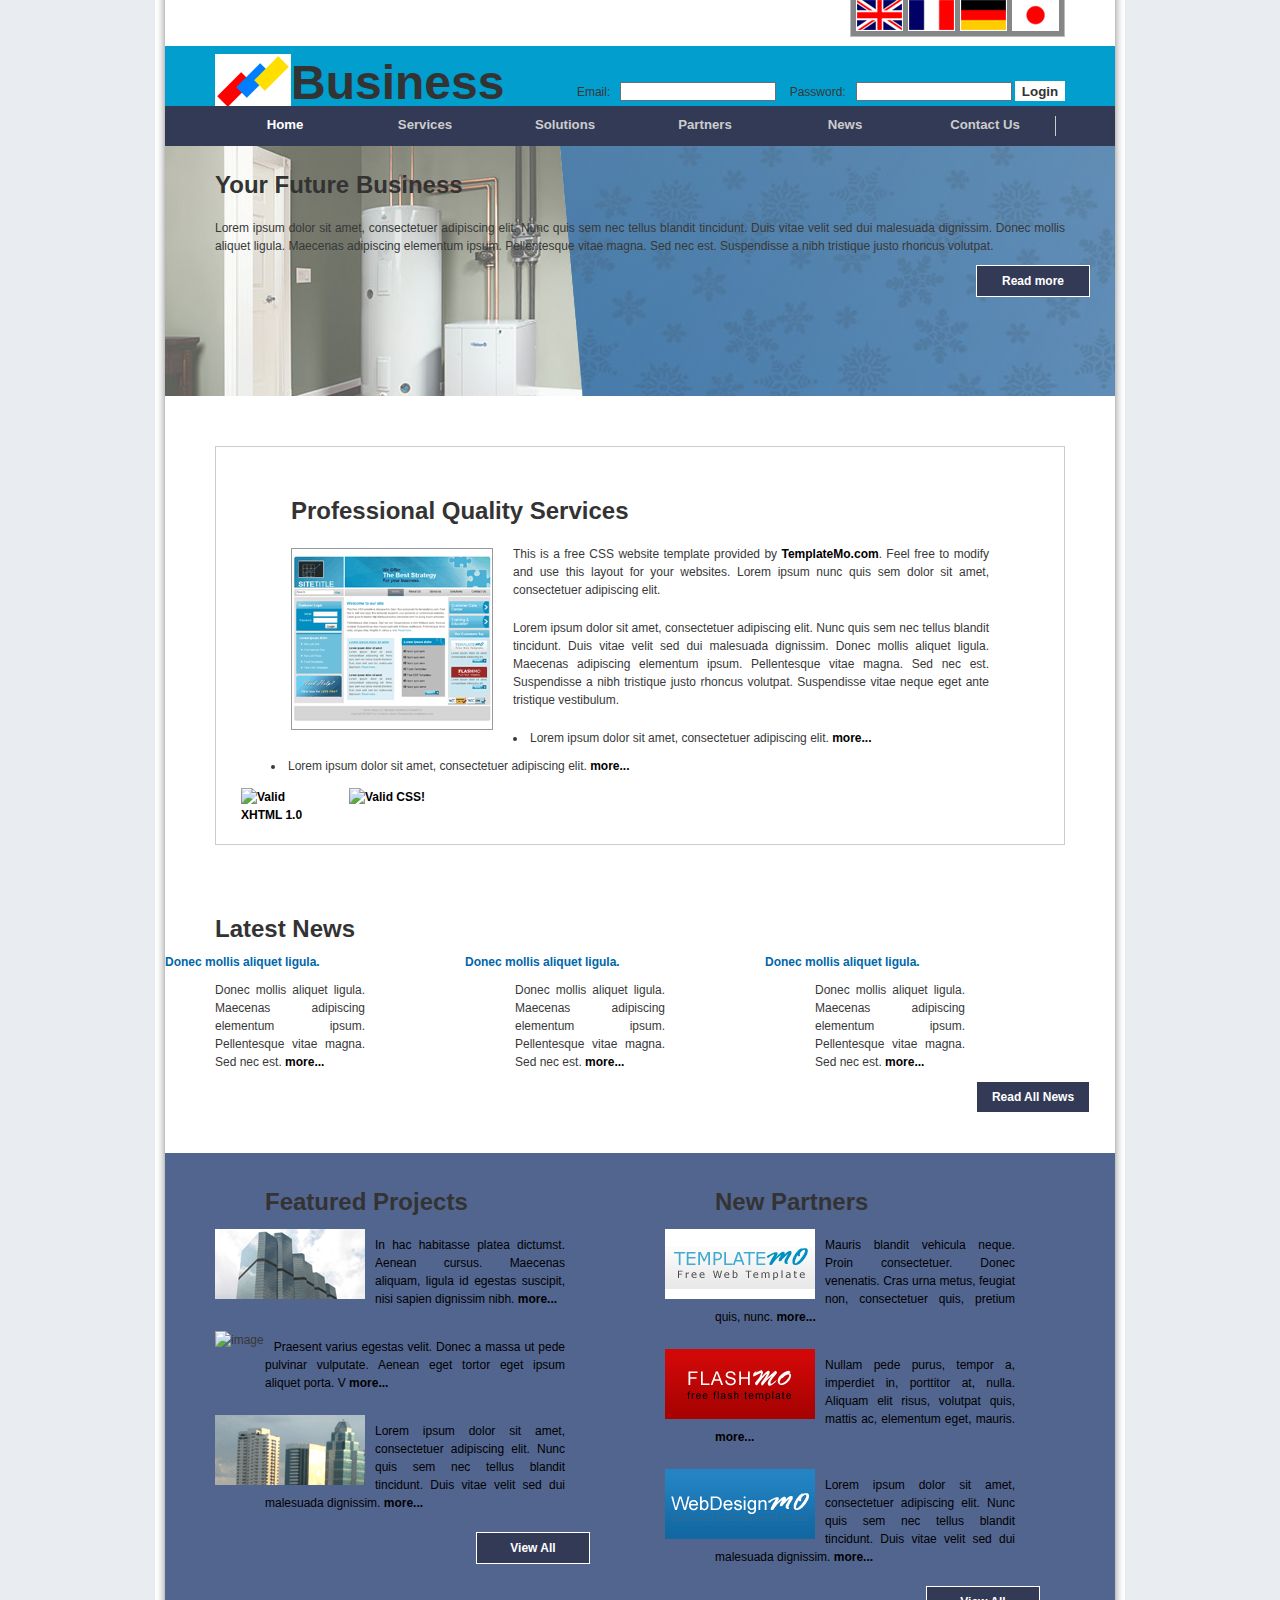
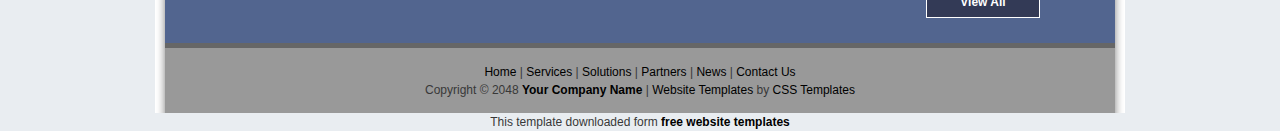
==== eracweb/subpage.html @ 3123fd2f "changes for design" ====
<!DOCTYPE html PUBLIC "-//W3C//DTD XHTML 1.0 Transitional//EN" "http://www.w3.org/TR/xhtml1/DTD/xhtml1-transitional.dtd">
<html xmlns="http://www.w3.org/1999/xhtml">
<head>
<meta http-equiv="Content-Type" content="text/html; charset=utf-8" />
<title>free CSS template for business websites</title>
<meta name="keywords" content="free web template, business website, CSS, HTML" />
<meta name="description" content="free CSS HTML template for professional business websites" />
<link href="templatemo_style.css" rel="stylesheet" type="text/css" />
<!--  Designed by w w w . t e m p l a t e m o . c o m  --> 
</head>
<body>
<div id="templatemo_container">
	
    <div id="templatemo_topbar">
    	<div id="languagebox">
        	<a href="#"><img src="images/engflag.gif" alt="English" /></a>
            <a href="#"><img src="images/frenchflag.gif" alt="French" /></a>
            <a href="#"><img src="images/germanyflag.gif" alt="Germany" /></a>
            <a href="#"><img src="images/japanflag.gif" alt="Japan" /></a>
        </div>
    </div>
    
    <div id="templatemo_header">
    	<div id="templatemo_logo">
        	<img src="images/logo.gif" alt="Logo" />
            <div id="templatemo_sitetitle">Business</div>
        </div>
        
        <div id="templatemo_login">
        	<form method="post" action="#">
                <label>Email:</label><input class="inputfield" name="email_address" type="text" id="email_address"/>
                <label>Password:</label><input class="inputfield" name="password" type="password" id="password"/>
                <input class="button" type="submit" name="Submit" value="Login" />
            </form>
        </div>
    </div>
    
	<div id="templatemo_menu">
     	<ul>
			<li><a href="index.html"  class="current">Home</a></li>
			<li><a href="subpage.html">Services</a></li>
            <li><a href="subpage.html">Solutions</a></li>
            <li><a href="subpage.html">Partners</a></li>  
            <li><a href="subpage.html">News</a></li>                      
            <li><a href="subpage.html" class="lastmenu">Contact Us</a></li>            
        </ul>  
    </div>
    
    <div id="templatemo_banner">
    	<h1> Your Future Business</h1>
      <p>Lorem ipsum dolor sit amet, consectetuer adipiscing elit. Nunc quis sem nec tellus blandit tincidunt. Duis vitae velit sed dui malesuada dignissim. Donec mollis aliquet ligula. Maecenas adipiscing elementum ipsum. Pellentesque vitae magna. Sed nec est. Suspendisse a nibh tristique justo rhoncus volutpat.
        </p>
        <div class="more_button"><a href="#">Read more</a></div>
    </div>
       
    <div class="templatemo_fullgraybox">
    	<h1>Professional Quality Services</h1>
        <p><img src="images/image_200x200.gif" alt="project" />
      This is a free CSS website template provided by <a href="http://www.templatemo.com" target="_parent">TemplateMo.com</a>. Feel free to modify and use this layout for your websites. Lorem ipsum nunc quis sem dolor sit amet, consectetuer adipiscing elit.</p>
      <p>
        Lorem ipsum dolor sit amet, consectetuer adipiscing elit. Nunc quis sem nec tellus blandit tincidunt. Duis vitae velit sed dui malesuada dignissim. Donec mollis aliquet ligula. Maecenas adipiscing elementum ipsum. Pellentesque vitae magna. Sed nec est. Suspendisse a nibh tristique justo rhoncus volutpat. Suspendisse vitae neque eget ante tristique vestibulum.
        </p>
        <ul>
            <li>Lorem ipsum dolor sit amet, consectetuer adipiscing elit. <a href="#">more...</a></li>
            <li>Lorem ipsum dolor sit amet, consectetuer adipiscing elit. <a href="#">more...</a></li>
        </ul>
        <a href="http://validator.w3.org/check?uri=referer"><img style="border:0;width:88px;height:31px" src="http://www.w3.org/Icons/valid-xhtml10" alt="Valid XHTML 1.0 Transitional" width="88" height="31" vspace="8" border="0" /></a>
<a href="http://jigsaw.w3.org/css-validator/check/referer"><img style="border:0;width:88px;height:31px"  src="http://jigsaw.w3.org/css-validator/images/vcss-blue" alt="Valid CSS!" vspace="8" border="0" /></a>
  </div>
  
  <div id="templatemo_newssection">
  	<h1>Latest News</h1>
    <div class="newsbox">
    <h4>Donec mollis aliquet ligula.</h4>
    <p>
    Donec mollis aliquet ligula. Maecenas adipiscing elementum ipsum. Pellentesque vitae magna. Sed nec est. <a href="#">more...</a> </p>
    </div>
    
    <div class="newsbox">
    <h4>Donec mollis aliquet ligula.</h4>
    <p>
    Donec mollis aliquet ligula. Maecenas adipiscing elementum ipsum. Pellentesque vitae magna. Sed nec est. <a href="#">more...</a></p>
    </div>
    
    <div class="newsbox">
    <h4>Donec mollis aliquet ligula.</h4>
    <p>
    Donec mollis aliquet ligula. Maecenas adipiscing elementum ipsum. Pellentesque vitae magna. Sed nec est. <a href="#">more...</a></p>
    </div>
    
    <div class="more_button"><a href="#">Read All News</a></div>
  </div>
  <!--  Designed by w w w . t e m p l a t e m o . c o m  -->   
   <div id="templatemo_light_blue_row">
    	<div class="templatemo_gallery">
	      <h1>Featured Projects</h1>
          	<div class="gp_row">
	            <img src="images/building_150x70_03.gif" alt="image" />

                <p>In hac habitasse platea dictumst. Aenean cursus. Maecenas aliquam, ligula id egestas suscipit, nisi sapien dignissim nibh. <a href="#">more...</a>                </p>
		  </div>
            <div class="gp_row">
              <img src="images/building_150x70_02.gif" alt="image" />
                <p>Praesent varius egestas velit. Donec a massa ut pede pulvinar vulputate.  Aenean eget tortor eget ipsum aliquet porta. V  <a href="#">more...</a>                </p>
		  </div>
            <div class="gp_row">
                <img src="images/building_150x70_01.gif" alt="image" />
                <p>Lorem ipsum dolor sit amet, consectetuer adipiscing elit. Nunc quis sem nec tellus blandit tincidunt. Duis vitae velit sed dui malesuada dignissim. <a href="#">more...</a>
                </p>
			</div>
            <div class="more_button"><a href="#">View All</a></div>
        </div>
		<div class="templatemo_partners">
	      <h1>New Partners</h1>
          	<div class="gp_row">
                <img src="images/templatemo.gif" alt="image" />
                <p>Mauris blandit vehicula neque. Proin consectetuer. Donec venenatis. Cras urna metus, feugiat non, consectetuer quis, pretium quis, nunc. <a href="templatemo.com" target="_parent">more...</a>
                </p>
			</div>
            <div class="gp_row">
                <img src="images/flashmo.gif" alt="image" />
                <p>Nullam pede purus, tempor a, imperdiet in, porttitor at, nulla. Aliquam elit risus, volutpat quis, mattis ac, elementum eget, mauris. <a href="flashmo.com" target="_parent">more...</a>
                </p>
			</div>
            <div class="gp_row">
                <img src="images/webdesignmo.gif" alt="image" />
                <p>Lorem ipsum dolor sit amet, consectetuer adipiscing elit. Nunc quis sem nec tellus blandit tincidunt. Duis vitae velit sed dui malesuada dignissim. <a href="webdesignmo.net" target="_parent"> more...</a>
                </p>
			</div>
            <div class="more_button"><a href="#">View All</a></div>
        </div>
    </div>

	<div id="templatemo_footer">
        <a href="#">Home</a> | <a href="#">Services</a> | <a href="#">Solutions</a> | <a href="#">Partners</a> | <a href="#">News</a> | <a href="#">Contact Us</a><br />
        Copyright © 2048 <a href="#"><strong>Your Company Name</strong></a> | 
        <a href="http://www.iwebsitetemplate.com" target="_parent">Website Templates</a> by <a href="http://www.templatemo.com" target="_parent">CSS Templates</a>
	</div>
</div>
<div align=center>This template  downloaded form <a href='http://all-free-download.com/free-website-templates/'>free website templates</a></div></body>
</html>
---- eracweb/templatemo_style.css ----
/*
CSS Credit: http://www.templatemo.com/
*/

body {
	margin: 0;
	padding: 0;
	line-height: 1.5em;
	font-family: Arial, Helvetica, sans-serif;
	font-size: 12px;
	color: #383838;
	background: #e9edf1;
	
}

a:link, a:visited { color: #000; text-decoration: none; font-weight: bold;}
a:active, a:hover { color: #F00; text-decoration: underline}

h1 {
	margin: 0px;
	padding: 30px 50px 15px 50px;
	font-size: 24px;
	font-weight: bold;
	color: #333333;
}

h2 {
	margin: 0px;
	padding: 0px 0px 5px 0px;
	font-size: 16px;
	font-weight: bold;
	color: #3e78b2;
}

h4 {
	margin: 0px;
	padding: 0px;
	font-size: 12px;
	font-weight: bold;
	color: #06A;
}

p{
	margin: 0px;
	padding: 10px 50px;
	text-align: justify;
}

.spacetobottom {
	clear: both;
	height: 50px;
}

.spacetoright {
	float: left;
	width: 10px;
	height: 1px;;
}

/* ----- Form ----- */
form{
	margin: 35px 0 0 0;
	padding: 0px;
	text-align: right;
}

label {
	margin: 0 10px;
}

input{
	width: 150px;
	height: 15px;
	color: #aabdd0;
	border: 1px solid #686f76;
}

.button{
	margin: 0px;
	width: 50px;
	height: 20px;
	border: 0px;
	color: #333333;
	font-weight: bold;
	background: #FFFFFF;
	cursor: pointer;
}
/* End of Form */

.more_button a {
	clear: both;
	display: block;
 	width: 100px;
	height: 18px;
	margin-right: 25px;
	padding: 6px;
	text-align: center;
	text-decoration: none;
	font-weight: bold;
	color: #FFF;
	background: #333a56;
 	border: 1px solid #FFF;
 	float: right;
}


#templatemo_container {
	margin: auto;
	width: 950px;
	padding: 0px 10px;
	background: url(images/mainBG.gif) repeat-y;
}

#templatemo_topbar {
	float: left;
	height: 36px;
	width: 850px;
	padding: 0 50px;
	margin-bottom: 10px;
}

#languagebox {
	float: right;
	padding-bottom: 5px;
	padding-right: 5px;
	background: #848688;
	border-left: 1px #bcbcbc solid;
	border-right: 1px #bcbcbc solid;
	border-bottom: 1px #bcbcbc solid;
}

#languagebox img{
	float: left;
	border: 1px solid #FFFFFF;
	margin-left: 5px;
	margin-top: -1px;
}

#templatemo_header {
	float: left;
	height: 60px;
	width: 850px;
	padding: 0 50px;
	background-color: #019ece;
}

#templatemo_logo {
	float: left;
	height: 55px;
	width: 300px;
}

#templatemo_logo img {
	float: left;
	border: none;
	/* padding-right: 10px; */
	padding-top: 8px;
}

#templatemo_sitetitle {
	padding: 28px 0 0 40px;
	font-size: 4.0em;
	font-weight: bold;
	color: #333333;
}

#templatemo_login {
	float: right;
	height: 55px;
	width: 530px;
}

/*------------- Menu ------------------*/
#templatemo_menu {
	float: left;
	width: 950px;
	height: 40px;
	margin: 0;
	padding: 0;
	background-color: #333a56;
}

#templatemo_menu ul {
	margin: 0 0 0 50px;
	padding: 0px;
	list-style: none;
}

#templatemo_menu ul li{
	display: inline;
}

#templatemo_menu ul li a{
	float: left;
	width: 140px;
	height: 20px;
	margin-top: 10px;
	padding: 0;
	font-size: 1.1em;
	font-weight: bold;
	text-align: center;
	text-decoration: none;
	color: #CCCCCC;
	
}

#templatemo_menu ul li .lastmenu{
	border-right: 1px solid #CCCCCC;
}

#templatemo_menu li a:hover, #templatemo_menu li .current{
	color: #FFFFFF;
	background: url(images/menuhoverBG.gif) no-repeat;
}
/* ----------------- end of menu----------------*/

#templatemo_banner {
	clear: both;
	float: left;
	width: 950px;
	height: 250px;
	/* padding: 30px 150px 0 50px; */
	/* margin-bottom: -25px; */
/* background-color: #f7f5e6;
background-image: url(images/bg.jpg) no-repeat; */
background-image: linear-gradient(
	to right bottom,
	rgba(247, 245, 230, 0.3),
	rgba(224, 239, 245, 0.2)),
	 url(images/banner1.jpg);
/* background-repeat: no-repeat;
 background-size: auto */
}

/* #templatemo_banner h1 {
	font-size: 2.5em;
	margin-bottom: 10px;
} */

#templatemo_services {
	clear: both;
	float: left;
	width: 900px;
	height: 220px;
	/* padding-left: 50px; */
	/* margin-bottom: 25px; */
	/* margin-top: 50px; */
	padding-top:10px;
	padding-bottom:20px;
	padding-left: 25px;
	padding-right: 25px;
	background-color: #e8e8e8;
}

.service_box {
	float: left;
	width: 220px;
	/* height: 252px; */
	padding: 10px 15px 10px 15px;
margin-right: 75px;
	/* background-color: #fff; */
}
.service_box:last-child{
	margin-right: 0;
	    float: right;
}

.service_box p{
	padding-bottom: 5px;
}

.service_box img{
	padding-bottom: 5px;
}


.templatemo_fullgraybox {
	clear: both;
	float: left;
	width: 798px;
	padding: 25px;
	margin: 50px 50px 25px 50px;
	border: 1px solid #CCCCCC
}

* html .templatemo_fullgraybox {
	clear: both;
	float: left;
	width: 798px;
	padding: 25px;
	margin: 50px 50px 25px 25px;
	border: 1px solid #CCCCCC
}

.templatemo_fullgraybox img{
	float: left;
	margin: 3px 20px 0 0px;
	border: 1px solid #999999;
}

.templatemo_fullgraybox ul {
	margin: 10px 0 0 0px;
	padding: 0 0 0 30px;
}

.templatemo_fullgraybox li {
	list-style: inside;
	padding: 0 0 10px 0;
	background: url(images/listicon.gif) center left no-repeat;
}

/* news section */

#templatemo_newssection {
	clear: both;
	float: left;
	width: 950px;
	/* margin: 0 0 25px 50px; */
	padding-top: 20px;
	padding-bottom: 40px;
	background-color:#fff;
}

* html #templatemo_newssection {
	clear: both;
	float: left;
	width: 900px;
	margin: 0 0 25px 25px;
}

.newsbox {
	float: left;
	width: 250px;
	margin-right: 50px;
}


/* end of news section */

/* Light Blue Row */
#templatemo_light_blue_row {
	clear: both;
	float: left;
	width: 900px;
	padding: 10px 0 25px 50px;
	background: #52658f;
}

.templatemo_gallery {
	float: left;
	width: 400px;
	margin-right: 50px;
}

.templatemo_partners {
	float: left;
	width: 400px;
}

.gp_row {
	width: 400px;
	margin-bottom: 10px;
}

.gp_row img{
	float: left;
	margin: 3px 10px 0 0;

}

.gp_row p{
	color: #000000;
}

/* end of Light Blue Row */

/* ----- Footer ----- */

#templatemo_footer {
	clear: both;
	padding: 15px 0px 0px 0px;
	width: 950px;
	height: 50px;
	text-align: center;
	background: #999999;
	border-top: 5px solid #666666;
}

#templatemo_footer a{
	font-weight: normal;
}

.service_box p{
	padding:0;
}
.header_title{
	font-family: 'Eras Demi ITC','Arial';
    font-weight: 700;
    font-size:25px;
    color: #3e78b2;
		padding-top: 10px;
}
.header_newssection{
	font-family: 'Eras Demi ITC','Arial';
		font-weight: 700;
		font-size:25px;
		color: #3e78b2;
		padding-bottom: 10px;

}
.more_button1 .p{


}
.header_main{
	color:#fff;
	font-size: 40px;
	position:absolute;
	padding-left: 500px;
	float:right;
}
.header_content{
	color:#fff;
	padding-left: 450px;
	padding-top: 75px;
	font-size: 18px;
}

.contact_info{
	float: right;
	padding: 5px 10px;
}
/* ul{
	list-style: none;
} */
.contact_info li a:link, .contact_info li a:visited  {
  text-decoration: none;
	color: #fff;

}
.contact_info{
		list-style: none;
}
.info:hover{
	color:#fff;
}
.feature_section{
	color: #e8e8e8;
}
.goals{
	font-size: 20px;
	color: #e8e8e8;
	padding-bottom: 0;
	padding-top: 5px;
}
.values{
	padding-left: 50px;
	padding-top:0;
	margin-top:0;
	color: #000000;
}
.navigation{
	
	float:right;
}
/* #templatemo_projects{
	clear: both;
    float: left;
    width: 950px;
    height: 200px;
 background-color: #52658F;

}
.gp_column{
	float: left;
	width: 220px;
	/* height: 252px; */
	padding: 10px 15px 10px 15px;
	margin-right: 50px;
} */
/* ----- End of Footer ----- */
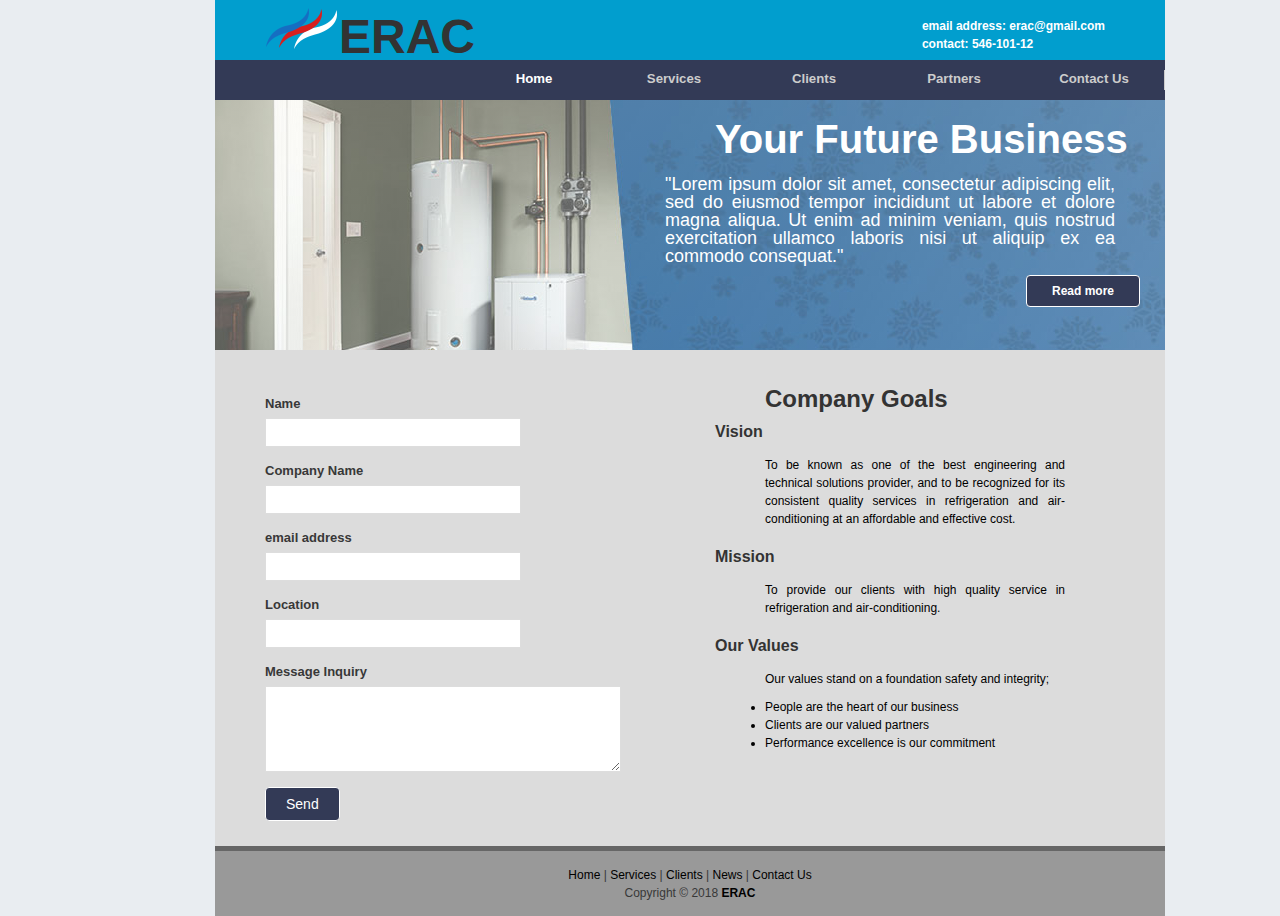
==== commit 26315bbe: "added contact page" ====
--- a/eracweb/subpage.html
+++ b/eracweb/subpage.html
@@ -2,140 +2,113 @@
 <html xmlns="http://www.w3.org/1999/xhtml">
 <head>
 <meta http-equiv="Content-Type" content="text/html; charset=utf-8" />
-<title>free CSS template for business websites</title>
+<title>free template for professional business websites</title>
 <meta name="keywords" content="free web template, business website, CSS, HTML" />
 <meta name="description" content="free CSS HTML template for professional business websites" />
 <link href="templatemo_style.css" rel="stylesheet" type="text/css" />
-<!--  Designed by w w w . t e m p l a t e m o . c o m  --> 
+<!--  Designed by w w w . t e m p l a t e m o . c o m  -->
 </head>
 <body>
 <div id="templatemo_container">
-	
     <div id="templatemo_topbar">
-    	<div id="languagebox">
-        	<a href="#"><img src="images/engflag.gif" alt="English" /></a>
-            <a href="#"><img src="images/frenchflag.gif" alt="French" /></a>
-            <a href="#"><img src="images/germanyflag.gif" alt="Germany" /></a>
-            <a href="#"><img src="images/japanflag.gif" alt="Japan" /></a>
+
+    <div id="templatemo_header">
+        <div id="templatemo_logo">
+                <img src="images/logo1.png" alt="Logo" />
+                    <div id="templatemo_sitetitle">ERAC</div>
+        </div>
+
+        <div id="contact">
+            <ul class="contact_info">
+                <li><a href="#" class="info">email address: erac@gmail.com</a> </li>
+                <li><a href="#" class="info">contact: 546-101-12</a></li>
+            </ul>
+            </div>
+    </div>
+    <div id="templatemo_menu">
+        <ul class  = "navigation">
+            <li><a href="index.html"  class="current">Home</a></li>
+            <li><a href="subpage.html">Services</a></li>
+            <li><a href="subpage.html">Clients</a></li>
+            <li><a href="subpage.html">Partners</a></li>
+            <li><a href="subpage.html" class="lastmenu">Contact Us</a></li>
+        </ul>
+    </div>
+
+    <div id="templatemo_banner">
+        <h1 class="header_main"> Your Future Business</h1>
+      <p class ="header_content">
+                "Lorem ipsum dolor sit amet, consectetur adipiscing elit, sed do eiusmod tempor incididunt ut labore et dolore magna aliqua. Ut enim ad minim veniam, quis nostrud exercitation ullamco laboris nisi ut aliquip ex ea commodo consequat."
+             </p>
+      <div class="more_button"><a href="#">Read more</a></div>
+    </div>
+        
+
+    <div id="templatemo_white">
+
+        <div class="templatemo_gallery">
+
+        <form>
+        
+        <div class="form-group">
+         <label for="txtadd">Name</label>
+            <input type="text" class="form-control textOnly" required=""/>
+        </div>
+         <div class="form-group">
+         <label for="txtadd">Company Name</label>
+            <input type="text" class="form-control textOnly" required=""/>
+        </div>
+         <div class="form-group">
+         <label for="txtadd">email address</label>
+            <input type="text" class="form-control textOnly" required=""/>
+        </div>
+         <div class="form-group">
+         <label for="txtadd">Location</label>
+            <input type="text" class="form-control textOnly" required=""/>
+        </div>
+         <div class="form-group">
+         <label for="txtadd">Message Inquiry</label>
+            <textarea rows = "5" class="form-control textOnly" id="" name="" required=""> </textarea>
+        </div>
+
+        <button type="button" class="btn">Send</button>
+        
+         </form>
+        
+        </div>
+        <div class="templatemo_partners">
+           <div class="templatemo_gallery">
+          <h1 class="feature_section1">Company Goals</h1>
+            <div class="gp_row">
+
+                                <h2 class="feature_section1">Vision</h2>
+                <p>To be known as one of the best engineering and technical solutions provider, and to be recognized for its consistent quality services in refrigeration and air-conditioning at an affordable and effective cost.       </p>
+          </div>
+            <div class="gp_row">
+
+                                <h2 class="feature_section1">Mission</h2>
+                <p>To provide our clients with high quality service in refrigeration and air-conditioning.           </p>
+          </div>
+            <div class="gp_row">
+            <h2 class="feature_section1">Our Values</h2>
+                <p>
+                                    Our values stand on a foundation safety and integrity;  </p>
+                                    <ul class = "values">
+                                        <li>People are the heart of our business</li>
+                                        <li>Clients are our valued partners</li>
+                                        <li>Performance excellence is our commitment</li>
+                                    </ul>
+
+            </div>
+
+        </div>
         </div>
     </div>
-    
-    <div id="templatemo_header">
-    	<div id="templatemo_logo">
-        	<img src="images/logo.gif" alt="Logo" />
-            <div id="templatemo_sitetitle">Business</div>
-        </div>
-        
-        <div id="templatemo_login">
-        	<form method="post" action="#">
-                <label>Email:</label><input class="inputfield" name="email_address" type="text" id="email_address"/>
-                <label>Password:</label><input class="inputfield" name="password" type="password" id="password"/>
-                <input class="button" type="submit" name="Submit" value="Login" />
-            </form>
-        </div>
+<!--  Designed by w w w . t e m p l a t e m o . c o m  -->
+    <div id="templatemo_footer">
+        <a href="#">Home</a> | <a href="#">Services</a> | <a href="#">Clients</a> | <a href="#">News</a> | <a href="#">Contact Us</a><br />
+        Copyright © 2018 <a href="#"><strong>ERAC</strong></a>
     </div>
-    
-	<div id="templatemo_menu">
-     	<ul>
-			<li><a href="index.html"  class="current">Home</a></li>
-			<li><a href="subpage.html">Services</a></li>
-            <li><a href="subpage.html">Solutions</a></li>
-            <li><a href="subpage.html">Partners</a></li>  
-            <li><a href="subpage.html">News</a></li>                      
-            <li><a href="subpage.html" class="lastmenu">Contact Us</a></li>            
-        </ul>  
-    </div>
-    
-    <div id="templatemo_banner">
-    	<h1> Your Future Business</h1>
-      <p>Lorem ipsum dolor sit amet, consectetuer adipiscing elit. Nunc quis sem nec tellus blandit tincidunt. Duis vitae velit sed dui malesuada dignissim. Donec mollis aliquet ligula. Maecenas adipiscing elementum ipsum. Pellentesque vitae magna. Sed nec est. Suspendisse a nibh tristique justo rhoncus volutpat.
-        </p>
-        <div class="more_button"><a href="#">Read more</a></div>
-    </div>
-       
-    <div class="templatemo_fullgraybox">
-    	<h1>Professional Quality Services</h1>
-        <p><img src="images/image_200x200.gif" alt="project" />
-      This is a free CSS website template provided by <a href="http://www.templatemo.com" target="_parent">TemplateMo.com</a>. Feel free to modify and use this layout for your websites. Lorem ipsum nunc quis sem dolor sit amet, consectetuer adipiscing elit.</p>
-      <p>
-        Lorem ipsum dolor sit amet, consectetuer adipiscing elit. Nunc quis sem nec tellus blandit tincidunt. Duis vitae velit sed dui malesuada dignissim. Donec mollis aliquet ligula. Maecenas adipiscing elementum ipsum. Pellentesque vitae magna. Sed nec est. Suspendisse a nibh tristique justo rhoncus volutpat. Suspendisse vitae neque eget ante tristique vestibulum.
-        </p>
-        <ul>
-            <li>Lorem ipsum dolor sit amet, consectetuer adipiscing elit. <a href="#">more...</a></li>
-            <li>Lorem ipsum dolor sit amet, consectetuer adipiscing elit. <a href="#">more...</a></li>
-        </ul>
-        <a href="http://validator.w3.org/check?uri=referer"><img style="border:0;width:88px;height:31px" src="http://www.w3.org/Icons/valid-xhtml10" alt="Valid XHTML 1.0 Transitional" width="88" height="31" vspace="8" border="0" /></a>
-<a href="http://jigsaw.w3.org/css-validator/check/referer"><img style="border:0;width:88px;height:31px"  src="http://jigsaw.w3.org/css-validator/images/vcss-blue" alt="Valid CSS!" vspace="8" border="0" /></a>
-  </div>
-  
-  <div id="templatemo_newssection">
-  	<h1>Latest News</h1>
-    <div class="newsbox">
-    <h4>Donec mollis aliquet ligula.</h4>
-    <p>
-    Donec mollis aliquet ligula. Maecenas adipiscing elementum ipsum. Pellentesque vitae magna. Sed nec est. <a href="#">more...</a> </p>
-    </div>
-    
-    <div class="newsbox">
-    <h4>Donec mollis aliquet ligula.</h4>
-    <p>
-    Donec mollis aliquet ligula. Maecenas adipiscing elementum ipsum. Pellentesque vitae magna. Sed nec est. <a href="#">more...</a></p>
-    </div>
-    
-    <div class="newsbox">
-    <h4>Donec mollis aliquet ligula.</h4>
-    <p>
-    Donec mollis aliquet ligula. Maecenas adipiscing elementum ipsum. Pellentesque vitae magna. Sed nec est. <a href="#">more...</a></p>
-    </div>
-    
-    <div class="more_button"><a href="#">Read All News</a></div>
-  </div>
-  <!--  Designed by w w w . t e m p l a t e m o . c o m  -->   
-   <div id="templatemo_light_blue_row">
-    	<div class="templatemo_gallery">
-	      <h1>Featured Projects</h1>
-          	<div class="gp_row">
-	            <img src="images/building_150x70_03.gif" alt="image" />
-
-                <p>In hac habitasse platea dictumst. Aenean cursus. Maecenas aliquam, ligula id egestas suscipit, nisi sapien dignissim nibh. <a href="#">more...</a>                </p>
-		  </div>
-            <div class="gp_row">
-              <img src="images/building_150x70_02.gif" alt="image" />
-                <p>Praesent varius egestas velit. Donec a massa ut pede pulvinar vulputate.  Aenean eget tortor eget ipsum aliquet porta. V  <a href="#">more...</a>                </p>
-		  </div>
-            <div class="gp_row">
-                <img src="images/building_150x70_01.gif" alt="image" />
-                <p>Lorem ipsum dolor sit amet, consectetuer adipiscing elit. Nunc quis sem nec tellus blandit tincidunt. Duis vitae velit sed dui malesuada dignissim. <a href="#">more...</a>
-                </p>
-			</div>
-            <div class="more_button"><a href="#">View All</a></div>
-        </div>
-		<div class="templatemo_partners">
-	      <h1>New Partners</h1>
-          	<div class="gp_row">
-                <img src="images/templatemo.gif" alt="image" />
-                <p>Mauris blandit vehicula neque. Proin consectetuer. Donec venenatis. Cras urna metus, feugiat non, consectetuer quis, pretium quis, nunc. <a href="templatemo.com" target="_parent">more...</a>
-                </p>
-			</div>
-            <div class="gp_row">
-                <img src="images/flashmo.gif" alt="image" />
-                <p>Nullam pede purus, tempor a, imperdiet in, porttitor at, nulla. Aliquam elit risus, volutpat quis, mattis ac, elementum eget, mauris. <a href="flashmo.com" target="_parent">more...</a>
-                </p>
-			</div>
-            <div class="gp_row">
-                <img src="images/webdesignmo.gif" alt="image" />
-                <p>Lorem ipsum dolor sit amet, consectetuer adipiscing elit. Nunc quis sem nec tellus blandit tincidunt. Duis vitae velit sed dui malesuada dignissim. <a href="webdesignmo.net" target="_parent"> more...</a>
-                </p>
-			</div>
-            <div class="more_button"><a href="#">View All</a></div>
-        </div>
-    </div>
-
-	<div id="templatemo_footer">
-        <a href="#">Home</a> | <a href="#">Services</a> | <a href="#">Solutions</a> | <a href="#">Partners</a> | <a href="#">News</a> | <a href="#">Contact Us</a><br />
-        Copyright © 2048 <a href="#"><strong>Your Company Name</strong></a> | 
-        <a href="http://www.iwebsitetemplate.com" target="_parent">Website Templates</a> by <a href="http://www.templatemo.com" target="_parent">CSS Templates</a>
-	</div>
 </div>
-<div align=center>This template  downloaded form <a href='http://all-free-download.com/free-website-templates/'>free website templates</a></div></body>
-</html>+</body>
+</html>
--- a/eracweb/templatemo_style.css
+++ b/eracweb/templatemo_style.css
@@ -61,7 +61,7 @@
 form{
 	margin: 35px 0 0 0;
 	padding: 0px;
-	text-align: right;
+	/*text-align: right;*/
 }
 
 label {
@@ -101,6 +101,7 @@
 	background: #333a56;
  	border: 1px solid #FFF;
  	float: right;
+ 	border-radius: 4px;
 }
 
 
@@ -345,6 +346,13 @@
 	padding: 10px 0 25px 50px;
 	background: #52658f;
 }
+#templatemo_white{
+	clear: both;
+	float: left;
+	width: 900px;
+	padding: 10px 0 25px 50px;
+	background: #dcdcdc;
+}
 
 .templatemo_gallery {
 	float: left;
@@ -447,6 +455,9 @@
 .feature_section{
 	color: #e8e8e8;
 }
+.feature_section1{
+	color: #333333;
+}
 .goals{
 	font-size: 20px;
 	color: #e8e8e8;
@@ -462,6 +473,46 @@
 .navigation{
 	
 	float:right;
+}
+.form-group{
+	margin-bottom: 15px;
+}
+input.form-control {
+    border: 1px solid #ddd;
+    box-shadow: none;
+    height: 25px;
+    width: 250px;
+}
+textarea.form-control {
+    border: 1px solid #ddd;
+    box-shadow: none;
+    height: 80px;
+    width: 350px;
+}
+label {
+    display: inline-block;
+    max-width: 100%;
+    margin-bottom: 5px;
+    margin-left: 0;
+    font-weight: 700;
+    display: block;
+    font-size: 13px;
+}
+.btn{
+display: inline-block;
+    padding: 8px 20px;
+    /*padding-bottom: 8px;*/
+    font-size: 14px;
+    font-weight: 400;
+    text-align: center;
+    vertical-align: middle;
+    border: 1px solid #FFF;
+    border-radius: 4px;
+    background-color: #333a56;
+    color: #fff;
+}
+.bg_contact{
+background-color: #fff;
 }
 /* #templatemo_projects{
 	clear: both;
